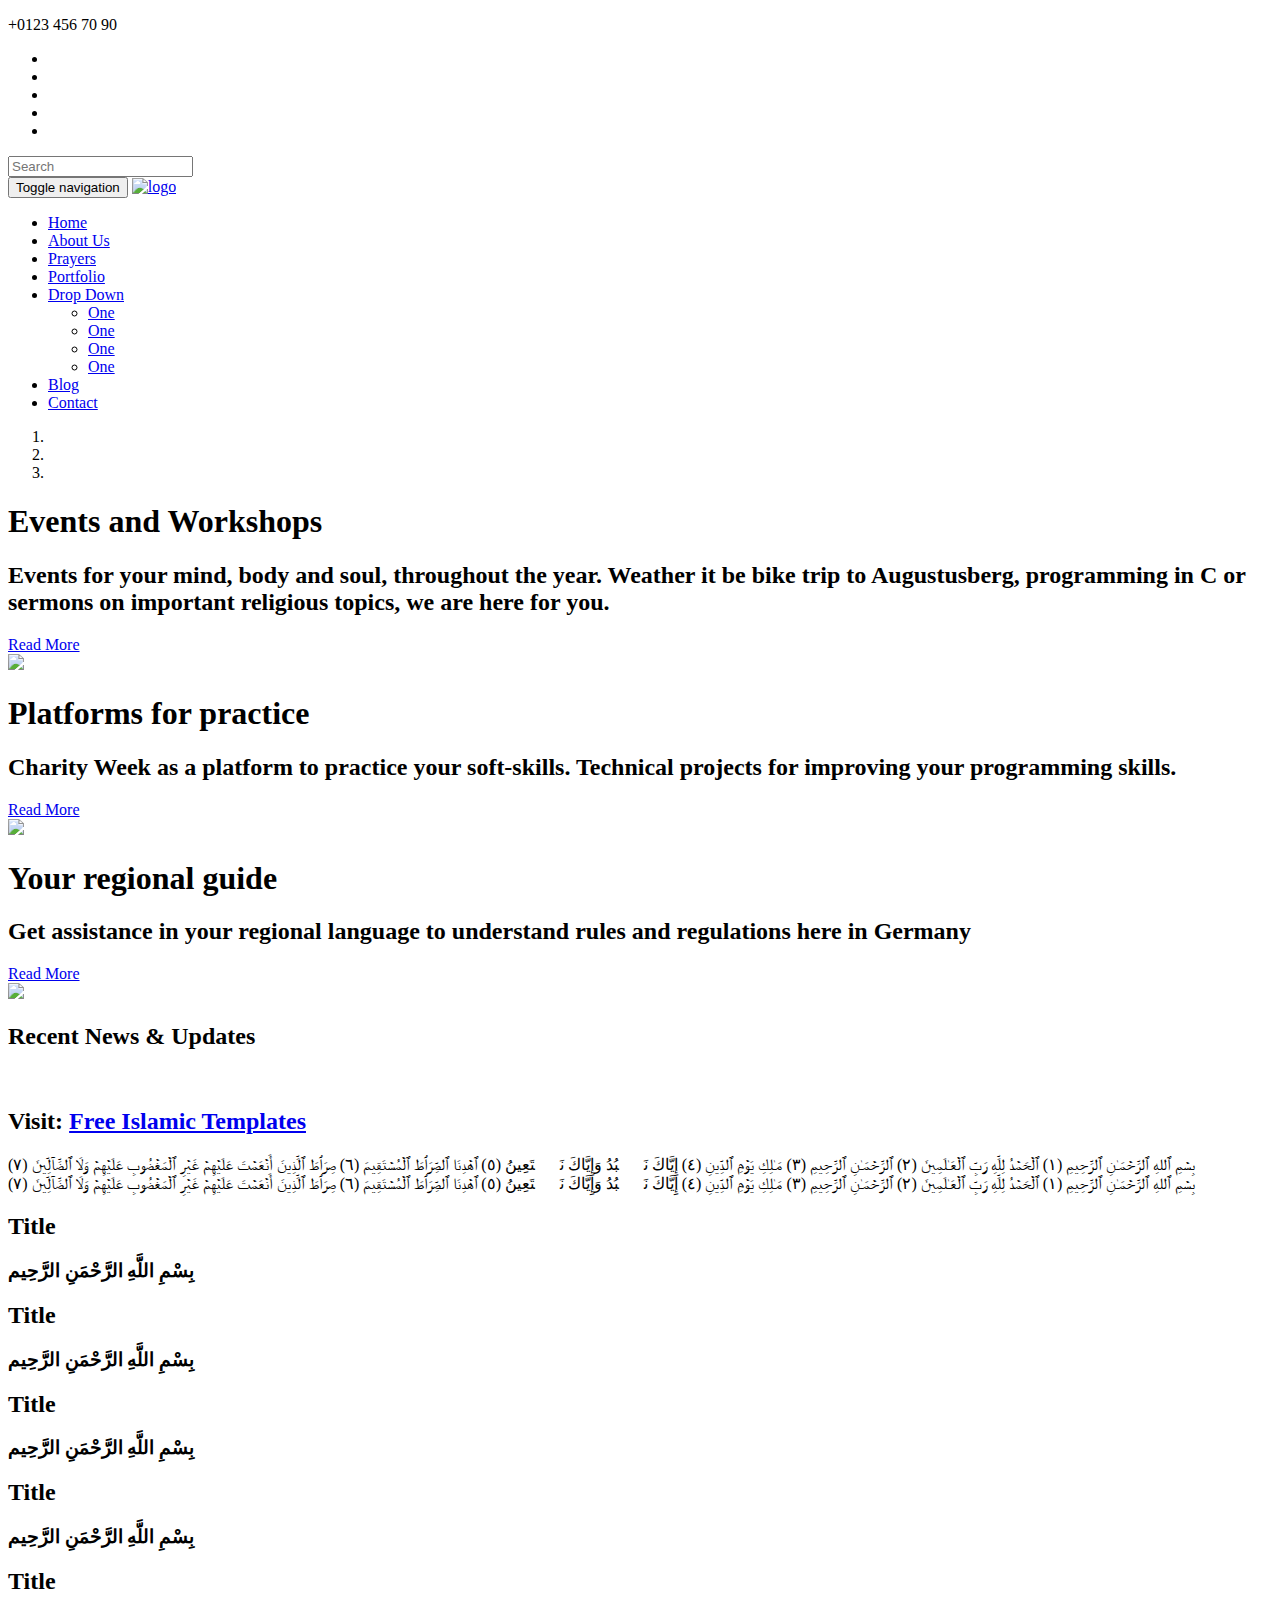
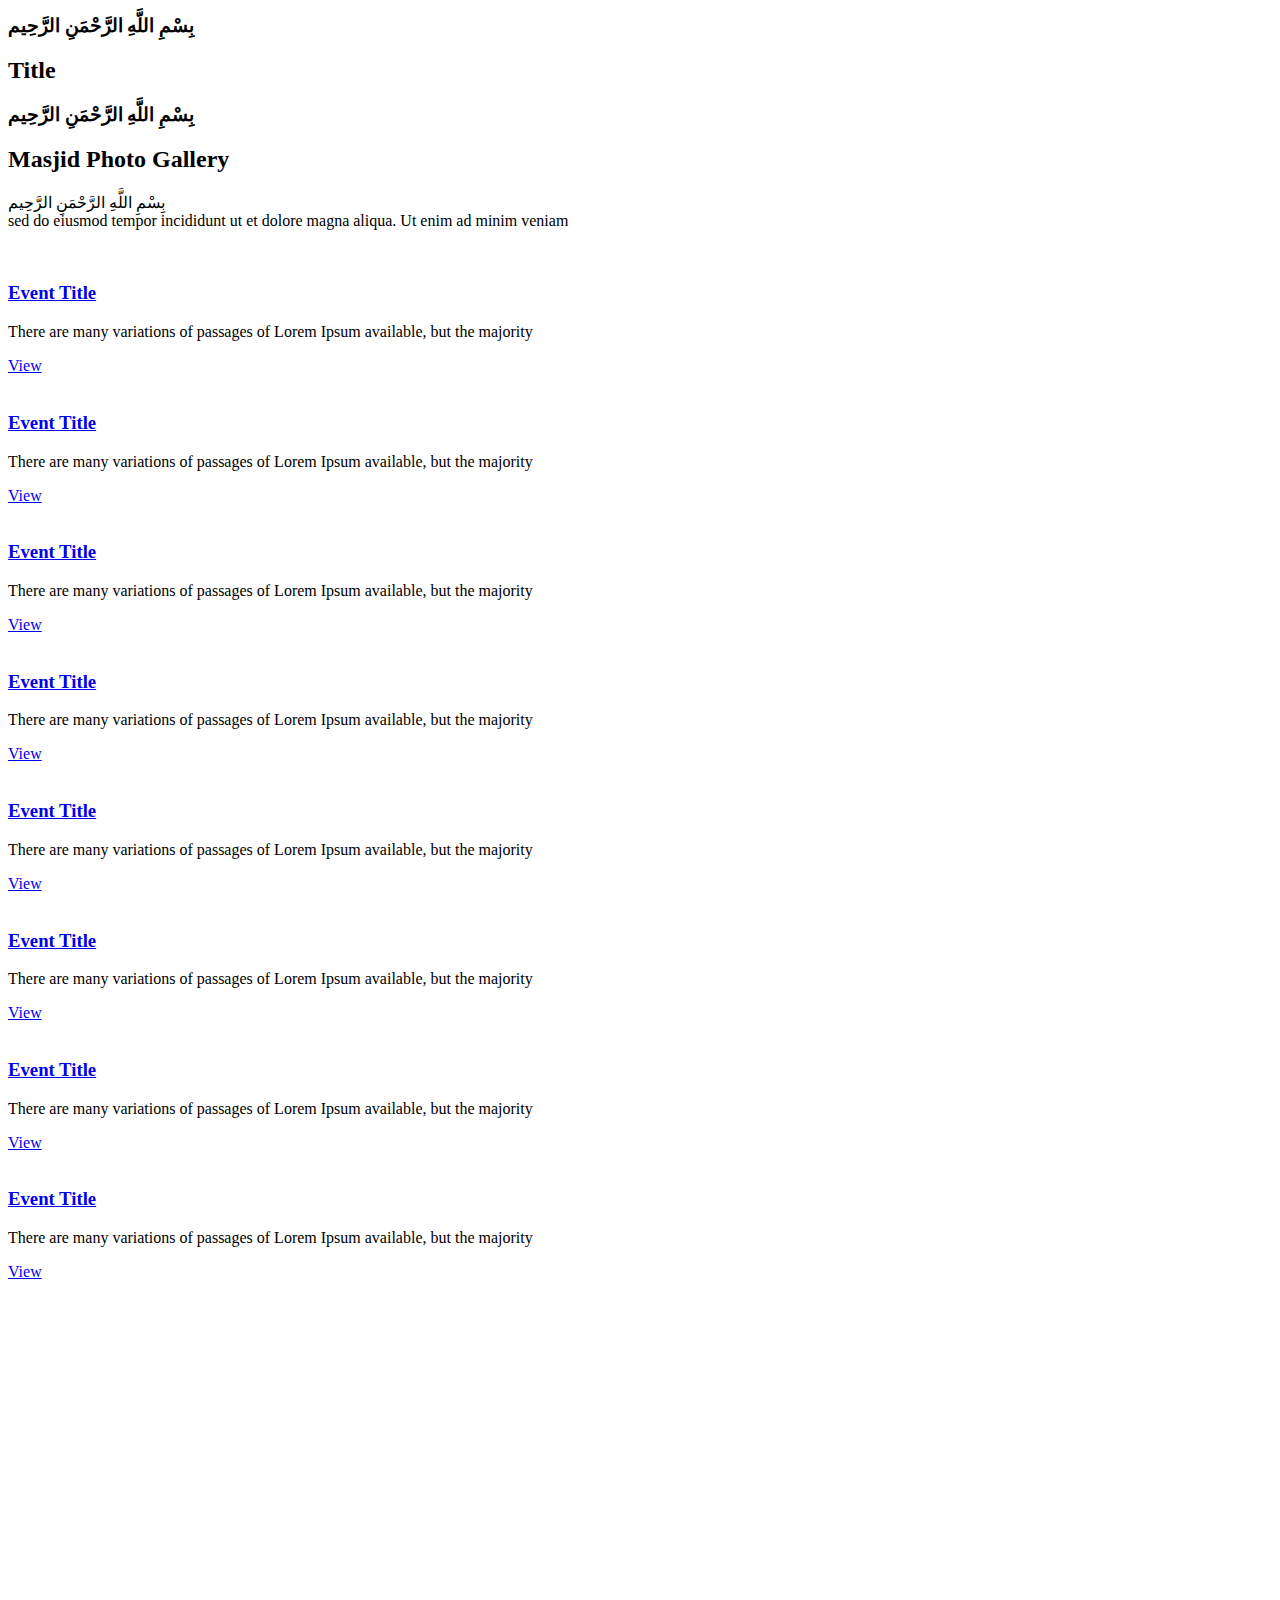
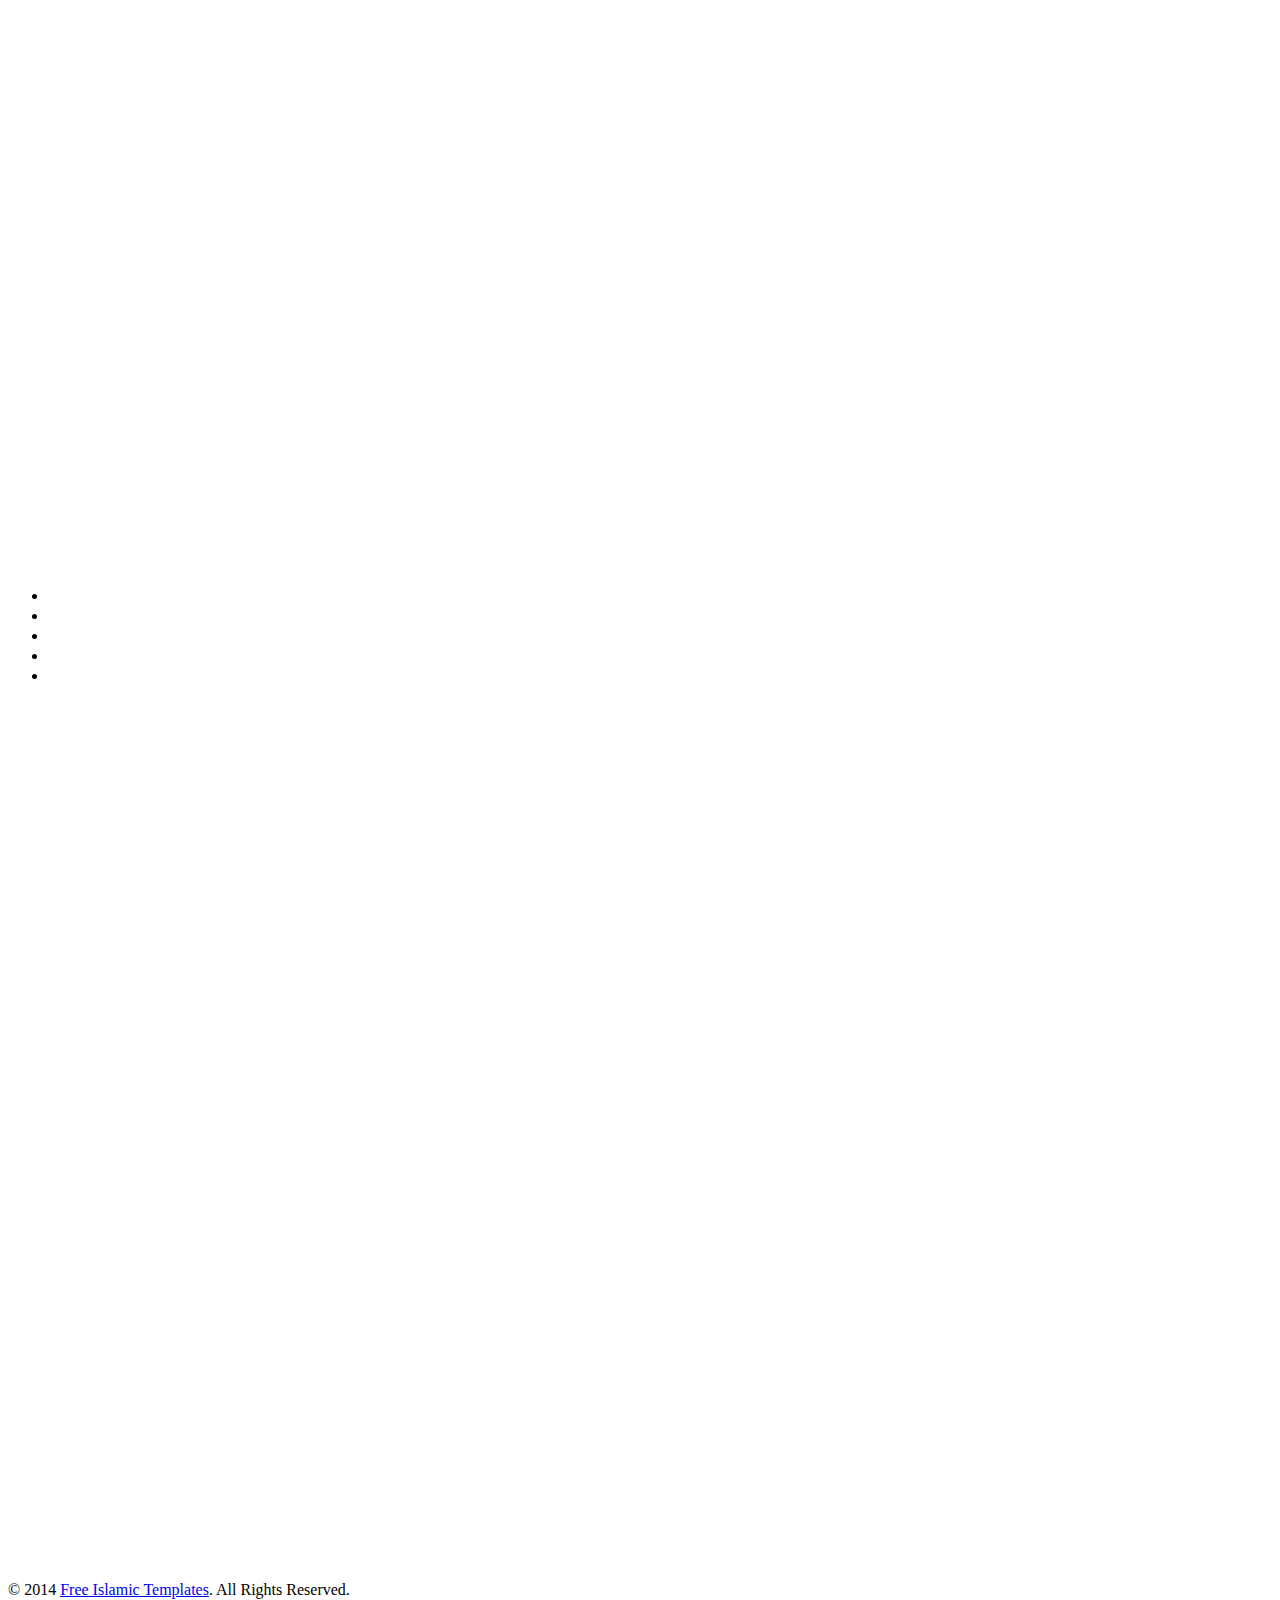
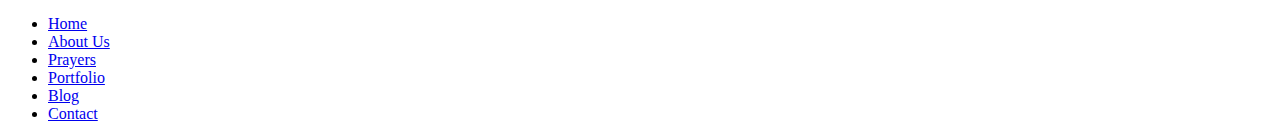
==== falah/index.html @ 27c91f61 "Slider Edit" ====
<!DOCTYPE html>
<html class="csstransforms csstransforms3d csstransitions" lang="en"><head>
<meta http-equiv="content-type" content="text/html; charset=UTF-8">
<meta charset="utf-8">
<meta name="viewport" content="width=device-width, initial-scale=1.0">
<meta name="description" content="">
<meta name="author" content="">
<title>Free Masjid Template | Two </title>
<link href="Free%20Masjid%20Template%20%20%20Two-Dateien/bootstrap.css" rel="stylesheet">
<link href="Free%20Masjid%20Template%20%20%20Two-Dateien/font-awesome.css" rel="stylesheet">
<link href="Free%20Masjid%20Template%20%20%20Two-Dateien/animate.css" rel="stylesheet">
<link href="Free%20Masjid%20Template%20%20%20Two-Dateien/prettyPhoto.css" rel="stylesheet">
<link href="Free%20Masjid%20Template%20%20%20Two-Dateien/main.css" rel="stylesheet">
<link href="Free%20Masjid%20Template%20%20%20Two-Dateien/responsive.css" rel="stylesheet">
<!--[if lt IE 9]>
<script src="js/html5shiv.js"></script>
<script src="js/respond.min.js"></script>
<![endif]-->
<link rel="shortcut icon" href="http://falah-chemnitz.de/falah/images/ico/favicon.ico">
<link rel="apple-touch-icon-precomposed" sizes="144x144" href="http://falah-chemnitz.de/falah/images/ico/apple-touch-icon-144-precomposed.png">
<link rel="apple-touch-icon-precomposed" sizes="114x114" href="http://falah-chemnitz.de/falah/images/ico/apple-touch-icon-114-precomposed.png">
<link rel="apple-touch-icon-precomposed" sizes="72x72" href="http://falah-chemnitz.de/falah/images/ico/apple-touch-icon-72-precomposed.png">
<link rel="apple-touch-icon-precomposed" href="http://falah-chemnitz.de/falah/images/ico/apple-touch-icon-57-precomposed.png">
<div></div></head>
<body class="homepage">
<header id="header">
<div class="top-bar">
<div class="container">
<div class="row">
<div class="col-sm-6 col-xs-4">
<div class="top-number"><p><i class="fa fa-phone-square"></i> +0123 456 70 90</p></div>
</div>
<div class="col-sm-6 col-xs-8">
<div class="social">
<ul class="social-share">
<li><a href="#"><i class="fa fa-facebook"></i></a></li>
<li><a href="#"><i class="fa fa-twitter"></i></a></li>
<li><a href="#"><i class="fa fa-linkedin"></i></a></li>
<li><a href="#"><i class="fa fa-dribbble"></i></a></li>
<li><a href="#"><i class="fa fa-skype"></i></a></li>
</ul>
<div class="search">
<form role="form">
<input type="text" class="search-form" autocomplete="off" placeholder="Search">
<i class="fa fa-search"></i>
</form>
</div>
</div>
</div>
</div>
</div>
</div>
<nav class="navbar navbar-inverse" role="banner">
<div class="container">
<div class="navbar-header">
<button type="button" class="navbar-toggle" data-toggle="collapse" data-target=".navbar-collapse">
<span class="sr-only">Toggle navigation</span>
<span class="icon-bar"></span>
<span class="icon-bar"></span>
<span class="icon-bar"></span>
</button>
<a class="navbar-brand" href="http://falah-chemnitz.de/falah/index.html"><img src="Free%20Masjid%20Template%20%20%20Two-Dateien/logo.png" alt="logo"></a>
</div>
<div class="collapse navbar-collapse navbar-right">
<ul class="nav navbar-nav">
<li class="active"><a href="http://falah-chemnitz.de/falah/index.html">Home</a></li>
<li><a href="http://falah-chemnitz.de/falah/about-us.html">About Us</a></li>
<li><a href="http://falah-chemnitz.de/falah/prayers.html">Prayers</a></li>
<li><a href="http://falah-chemnitz.de/falah/portfolio.html">Portfolio</a></li>
<li class="dropdown">
<a href="#" class="dropdown-toggle" data-toggle="dropdown">Drop Down<i class="fa fa-angle-down"></i></a>
<ul class="dropdown-menu">
<li><a href="#">One</a></li>
<li><a href="#">One</a></li>
<li><a href="#">One</a></li>
<li><a href="#">One</a></li>
</ul>
</li>
<li><a href="http://falah-chemnitz.de/falah/blog.html">Blog</a></li>
<li><a href="http://falah-chemnitz.de/falah/contact-us.html">Contact</a></li>
</ul>
</div>
</div>
</nav>
</header>
<section id="main-slider" class="no-margin">
<div class="carousel slide">
<ol class="carousel-indicators">
<li data-target="#main-slider" data-slide-to="0" class=""></li>
<li data-target="#main-slider" data-slide-to="1" class="active"></li>
<li data-target="#main-slider" data-slide-to="2" class=""></li>
</ol>
<div class="carousel-inner">
<div class="item" style="background-image:url(images/slider/bg1.jpg)">
<div class="container">
<div class="row slide-margin">
<div class="col-sm-6">
<div class="carousel-content">
<h1 class="animation animated-item-1">Events and Workshops</h1>
<h2 class="animation animated-item-2">Events for your mind, body and 
soul, throughout the year. Weather it be bike trip to Augustusberg, 
programming in C or sermons on important religious topics, we are here 
for you.<br></h2>
<a class="btn-slide animation animated-item-3" href="#">Read More</a>
</div>
</div>
<div class="col-sm-6 hidden-xs animation animated-item-4">
<div class="slider-img">
<img src="Free%20Masjid%20Template%20%20%20Two-Dateien/img1.png" class="img-responsive">
</div>
</div>
</div>
</div>
</div>
<div class="item active" style="background-image:url(images/slider/bg2.jpg)">
<div class="container">
<div class="row slide-margin">
<div class="col-sm-6">
<div class="carousel-content">
<h1 class="animation animated-item-1">Platforms for practice</h1>
<h2 class="animation animated-item-2">Charity Week as a platform to practice your soft-skills. Technical projects for improving your programming skills. </h2>
<a class="btn-slide animation animated-item-3" href="#">Read More</a>
</div>
</div>
<div class="col-sm-6 hidden-xs animation animated-item-4">
<div class="slider-img">
<img src="Free%20Masjid%20Template%20%20%20Two-Dateien/img2.png" class="img-responsive">
</div>
</div>
</div>
</div>
</div>
<div class="item" style="background-image:url(images/slider/bg3.jpg)">
<div class="container">
<div class="row slide-margin">
<div class="col-sm-6">
<div class="carousel-content">
<h1 class="animation animated-item-1">Your regional guide</h1>
<h2 class="animation animated-item-2">Get assistance in your regional language to understand rules and regulations here in Germany</h2>
<a class="btn-slide animation animated-item-3" href="#">Read More</a>
</div>
</div>
<div class="col-sm-6 hidden-xs animation animated-item-4">
<div class="slider-img">
<img src="Free%20Masjid%20Template%20%20%20Two-Dateien/img3.png" class="img-responsive">
</div>
</div>
</div>
</div>
</div>
</div>
</div>
<a class="prev hidden-xs" href="#main-slider" data-slide="prev">
<i class="fa fa-chevron-left"></i>
</a>
<a class="next hidden-xs" href="#main-slider" data-slide="next">
<i class="fa fa-chevron-right"></i>
</a>
</section>
<section id="feature">
<div class="container">
<div class="center wow fadeInDown animated" style="visibility: visible; animation-name: fadeInDown;">
<h2>Recent News &amp; Updates</h2><br>
<h2>Visit: <a target="_blank" href="https://freeislamictemplates.appspot.com/" title="Free Islamic Templates">Free Islamic Templates</a></h2>
<p class="lead">بِسۡمِ ٱللهِ ٱلرَّحۡمَـٰنِ ٱلرَّحِيمِ (﻿١﻿) 
ٱلۡحَمۡدُ لِلَّهِ رَبِّ ٱلۡعَـٰلَمِينَ (﻿٢﻿) ٱلرَّحۡمَـٰنِ ٱلرَّحِيمِ 
(﻿٣﻿) مَـٰلِكِ يَوۡمِ ٱلدِّينِ (﻿٤﻿) إِيَّاكَ نَعۡبُدُ وَإِيَّاكَ 
نَسۡتَعِينُ (﻿٥﻿) ٱهۡدِنَا ٱلصِّرَٲطَ ٱلۡمُسۡتَقِيمَ (﻿٦﻿) صِرَٲطَ 
ٱلَّذِينَ أَنۡعَمۡتَ عَلَيۡهِمۡ غَيۡرِ ٱلۡمَغۡضُوبِ عَلَيۡهِمۡ وَلَا 
ٱلضَّآلِّينَ (﻿٧﻿)<br>بِسۡمِ ٱللهِ ٱلرَّحۡمَـٰنِ ٱلرَّحِيمِ (﻿١﻿) 
ٱلۡحَمۡدُ لِلَّهِ رَبِّ ٱلۡعَـٰلَمِينَ (﻿٢﻿) ٱلرَّحۡمَـٰنِ ٱلرَّحِيمِ 
(﻿٣﻿) مَـٰلِكِ يَوۡمِ ٱلدِّينِ (﻿٤﻿) إِيَّاكَ نَعۡبُدُ وَإِيَّاكَ 
نَسۡتَعِينُ (﻿٥﻿) ٱهۡدِنَا ٱلصِّرَٲطَ ٱلۡمُسۡتَقِيمَ (﻿٦﻿) صِرَٲطَ 
ٱلَّذِينَ أَنۡعَمۡتَ عَلَيۡهِمۡ غَيۡرِ ٱلۡمَغۡضُوبِ عَلَيۡهِمۡ وَلَا 
ٱلضَّآلِّينَ (﻿٧﻿)
</p>
</div>
<div class="row">
<div class="features">
<div class="col-md-4 col-sm-6 wow fadeInDown animated" data-wow-duration="1000ms" data-wow-delay="600ms" style="visibility: visible; animation-duration: 1000ms; animation-delay: 600ms; animation-name: fadeInDown;">
<div class="feature-wrap">
<i class="fa fa-bullhorn"></i>
<h2>Title</h2>
<h3>بِسْمِ اللَّهِ الرَّحْمَنِ الرَّحِيم</h3>
</div>
</div>
<div class="col-md-4 col-sm-6 wow fadeInDown animated" data-wow-duration="1000ms" data-wow-delay="600ms" style="visibility: visible; animation-duration: 1000ms; animation-delay: 600ms; animation-name: fadeInDown;">
<div class="feature-wrap">
<i class="fa fa-comments"></i>
<h2>Title</h2>
<h3>بِسْمِ اللَّهِ الرَّحْمَنِ الرَّحِيم</h3>
</div>
</div>
<div class="col-md-4 col-sm-6 wow fadeInDown animated" data-wow-duration="1000ms" data-wow-delay="600ms" style="visibility: visible; animation-duration: 1000ms; animation-delay: 600ms; animation-name: fadeInDown;">
<div class="feature-wrap">
<i class="fa fa-cloud-download"></i>
<h2>Title</h2>
<h3>بِسْمِ اللَّهِ الرَّحْمَنِ الرَّحِيم</h3>
</div>
</div>
<div class="col-md-4 col-sm-6 wow fadeInDown animated" data-wow-duration="1000ms" data-wow-delay="600ms" style="visibility: visible; animation-duration: 1000ms; animation-delay: 600ms; animation-name: fadeInDown;">
<div class="feature-wrap">
<i class="fa fa-leaf"></i>
<h2>Title</h2>
<h3>بِسْمِ اللَّهِ الرَّحْمَنِ الرَّحِيم</h3>
</div>
</div>
<div class="col-md-4 col-sm-6 wow fadeInDown animated" data-wow-duration="1000ms" data-wow-delay="600ms" style="visibility: visible; animation-duration: 1000ms; animation-delay: 600ms; animation-name: fadeInDown;">
<div class="feature-wrap">
<i class="fa fa-cogs"></i>
<h2>Title</h2>
<h3>بِسْمِ اللَّهِ الرَّحْمَنِ الرَّحِيم</h3>
</div>
</div>
<div class="col-md-4 col-sm-6 wow fadeInDown animated" data-wow-duration="1000ms" data-wow-delay="600ms" style="visibility: visible; animation-duration: 1000ms; animation-delay: 600ms; animation-name: fadeInDown;">
<div class="feature-wrap">
<i class="fa fa-heart"></i>
<h2>Title</h2>
<h3>بِسْمِ اللَّهِ الرَّحْمَنِ الرَّحِيم</h3>
</div>
</div>
</div>
</div>
</div>
</section>
<section id="recent-works">
<div class="container">
<div class="center wow fadeInDown animated" style="visibility: visible; animation-name: fadeInDown;">
<h2>Masjid Photo Gallery</h2>
<p class="lead">بِسْمِ اللَّهِ الرَّحْمَنِ الرَّحِيم<br> sed do eiusmod tempor incididunt ut et dolore magna aliqua. Ut enim ad minim veniam</p>
</div>
<div class="row">
<div class="col-xs-12 col-sm-4 col-md-3">
<div class="recent-work-wrap">
<img class="img-responsive" src="Free%20Masjid%20Template%20%20%20Two-Dateien/item1.html" alt="">
<div class="overlay">
<div class="recent-work-inner">
<h3><a href="#">Event Title</a> </h3>
<p>There are many variations of passages of Lorem Ipsum available, but the majority</p>
<a class="preview" href="http://falah-chemnitz.de/falah/images/portfolio/full/item1.png" rel="prettyPhoto"><i class="fa fa-eye"></i> View</a>
</div>
</div>
</div>
</div>
<div class="col-xs-12 col-sm-4 col-md-3">
<div class="recent-work-wrap">
<img class="img-responsive" src="Free%20Masjid%20Template%20%20%20Two-Dateien/item2.html" alt="">
<div class="overlay">
<div class="recent-work-inner">
<h3><a href="#">Event Title</a></h3>
<p>There are many variations of passages of Lorem Ipsum available, but the majority</p>
<a class="preview" href="http://falah-chemnitz.de/falah/images/portfolio/full/item2.png" rel="prettyPhoto"><i class="fa fa-eye"></i> View</a>
</div>
</div>
</div>
</div>
<div class="col-xs-12 col-sm-4 col-md-3">
<div class="recent-work-wrap">
<img class="img-responsive" src="Free%20Masjid%20Template%20%20%20Two-Dateien/item3.html" alt="">
<div class="overlay">
<div class="recent-work-inner">
<h3><a href="#">Event Title </a></h3>
<p>There are many variations of passages of Lorem Ipsum available, but the majority</p>
<a class="preview" href="http://falah-chemnitz.de/falah/images/portfolio/full/item3.png" rel="prettyPhoto"><i class="fa fa-eye"></i> View</a>
</div>
</div>
</div>
</div>
<div class="col-xs-12 col-sm-4 col-md-3">
<div class="recent-work-wrap">
<img class="img-responsive" src="Free%20Masjid%20Template%20%20%20Two-Dateien/item4.html" alt="">
<div class="overlay">
<div class="recent-work-inner">
<h3><a href="#">Event Title </a></h3>
<p>There are many variations of passages of Lorem Ipsum available, but the majority</p>
<a class="preview" href="http://falah-chemnitz.de/falah/images/portfolio/full/item4.png" rel="prettyPhoto"><i class="fa fa-eye"></i> View</a>
</div>
</div>
</div>
</div>
<div class="col-xs-12 col-sm-4 col-md-3">
<div class="recent-work-wrap">
<img class="img-responsive" src="Free%20Masjid%20Template%20%20%20Two-Dateien/item5.html" alt="">
<div class="overlay">
<div class="recent-work-inner">
<h3><a href="#">Event Title</a></h3>
<p>There are many variations of passages of Lorem Ipsum available, but the majority</p>
<a class="preview" href="http://falah-chemnitz.de/falah/images/portfolio/full/item5.png" rel="prettyPhoto"><i class="fa fa-eye"></i> View</a>
</div>
</div>
</div>
</div>
<div class="col-xs-12 col-sm-4 col-md-3">
<div class="recent-work-wrap">
<img class="img-responsive" src="Free%20Masjid%20Template%20%20%20Two-Dateien/item6.html" alt="">
<div class="overlay">
<div class="recent-work-inner">
<h3><a href="#">Event Title </a></h3>
<p>There are many variations of passages of Lorem Ipsum available, but the majority</p>
<a class="preview" href="http://falah-chemnitz.de/falah/images/portfolio/full/item6.png" rel="prettyPhoto"><i class="fa fa-eye"></i> View</a>
</div>
</div>
</div>
</div>
<div class="col-xs-12 col-sm-4 col-md-3">
<div class="recent-work-wrap">
<img class="img-responsive" src="Free%20Masjid%20Template%20%20%20Two-Dateien/item7.html" alt="">
<div class="overlay">
<div class="recent-work-inner">
<h3><a href="#">Event Title </a></h3>
<p>There are many variations of passages of Lorem Ipsum available, but the majority</p>
<a class="preview" href="http://falah-chemnitz.de/falah/images/portfolio/full/item7.png" rel="prettyPhoto"><i class="fa fa-eye"></i> View</a>
</div>
</div>
</div>
</div>
<div class="col-xs-12 col-sm-4 col-md-3">
<div class="recent-work-wrap">
<img class="img-responsive" src="Free%20Masjid%20Template%20%20%20Two-Dateien/item8.html" alt="">
<div class="overlay">
<div class="recent-work-inner">
<h3><a href="#">Event Title </a></h3>
<p>There are many variations of passages of Lorem Ipsum available, but the majority</p>
<a class="preview" href="http://falah-chemnitz.de/falah/images/portfolio/full/item8.png" rel="prettyPhoto"><i class="fa fa-eye"></i> View</a>
</div>
</div>
</div>
</div>
</div>
</div>
</section>
<section id="services" class="service-item">
<div class="container">
<div class="center wow fadeInDown" style="visibility: hidden; animation-name: none;">
<h2>Classes &amp; Community Events</h2>
<p class="lead">بِسْمِ اللَّهِ الرَّحْمَنِ الرَّحِيم<br> sed do eiusmod tempor incididunt ut et dolore magna aliqua. Ut enim ad minim veniam</p>
</div>
<div class="row">
<div class="col-sm-6 col-md-4">
<div class="media services-wrap wow fadeInDown" style="visibility: hidden; animation-name: none;">
<div class="pull-left">
<img class="img-responsive" src="Free%20Masjid%20Template%20%20%20Two-Dateien/services1.png">
</div>
<div class="media-body">
<h3 class="media-heading">Class</h3>
<p>Lorem ipsum dolor sit ame consectetur adipisicing elit</p>
</div>
</div>
</div>
<div class="col-sm-6 col-md-4">
<div class="media services-wrap wow fadeInDown" style="visibility: hidden; animation-name: none;">
<div class="pull-left">
<img class="img-responsive" src="Free%20Masjid%20Template%20%20%20Two-Dateien/services2.png">
</div>
<div class="media-body">
<h3 class="media-heading">Class</h3>
<p>Lorem ipsum dolor sit ame consectetur adipisicing elit</p>
</div>
</div>
</div>
<div class="col-sm-6 col-md-4">
<div class="media services-wrap wow fadeInDown" style="visibility: hidden; animation-name: none;">
<div class="pull-left">
<img class="img-responsive" src="Free%20Masjid%20Template%20%20%20Two-Dateien/services3.png">
</div>
<div class="media-body">
<h3 class="media-heading">Class</h3>
<p>Lorem ipsum dolor sit ame consectetur adipisicing elit</p>
</div>
</div>
</div>
<div class="col-sm-6 col-md-4">
<div class="media services-wrap wow fadeInDown" style="visibility: hidden; animation-name: none;">
<div class="pull-left">
<img class="img-responsive" src="Free%20Masjid%20Template%20%20%20Two-Dateien/services4.png">
</div>
<div class="media-body">
<h3 class="media-heading">Volunteer</h3>
<p>Lorem ipsum dolor sit ame consectetur adipisicing elit</p>
</div>
</div>
</div>
<div class="col-sm-6 col-md-4">
<div class="media services-wrap wow fadeInDown" style="visibility: hidden; animation-name: none;">
<div class="pull-left">
<img class="img-responsive" src="Free%20Masjid%20Template%20%20%20Two-Dateien/services5.png">
</div>
<div class="media-body">
<h3 class="media-heading">Volunteer</h3>
<p>Lorem ipsum dolor sit ame consectetur adipisicing elit</p>
</div>
</div>
</div>
<div class="col-sm-6 col-md-4">
<div class="media services-wrap wow fadeInDown" style="visibility: hidden; animation-name: none;">
<div class="pull-left">
<img class="img-responsive" src="Free%20Masjid%20Template%20%20%20Two-Dateien/services6.png">
</div>
<div class="media-body">
<h3 class="media-heading">Volunteer</h3>
<p>Lorem ipsum dolor sit ame consectetur adipisicing elit</p>
</div>
</div>
</div>
</div>
</div>
</section>
<section id="partner">
<div class="container">
<div class="center wow fadeInDown" style="visibility: hidden; animation-name: none;">
<h2>Community Partners</h2>
<p class="lead">بِسْمِ اللَّهِ الرَّحْمَنِ الرَّحِيم<br> sed do eiusmod tempor incididunt ut et dolore magna aliqua. Ut enim ad minim veniam</p>
</div>
<div class="partners">
<ul>
<li> <a href="#"><img class="img-responsive wow fadeInDown" data-wow-duration="1000ms" data-wow-delay="300ms" src="Free%20Masjid%20Template%20%20%20Two-Dateien/partner1.png" style="visibility: hidden; animation-duration: 1000ms; animation-delay: 300ms; animation-name: none;"></a></li>
<li> <a href="#"><img class="img-responsive wow fadeInDown" data-wow-duration="1000ms" data-wow-delay="600ms" src="Free%20Masjid%20Template%20%20%20Two-Dateien/partner2.png" style="visibility: hidden; animation-duration: 1000ms; animation-delay: 600ms; animation-name: none;"></a></li>
<li> <a href="#"><img class="img-responsive wow fadeInDown" data-wow-duration="1000ms" data-wow-delay="900ms" src="Free%20Masjid%20Template%20%20%20Two-Dateien/partner3.png" style="visibility: hidden; animation-duration: 1000ms; animation-delay: 900ms; animation-name: none;"></a></li>
<li> <a href="#"><img class="img-responsive wow fadeInDown" data-wow-duration="1000ms" data-wow-delay="1200ms" src="Free%20Masjid%20Template%20%20%20Two-Dateien/partner4.png" style="visibility: hidden; animation-duration: 1000ms; animation-delay: 1200ms; animation-name: none;"></a></li>
<li> <a href="#"><img class="img-responsive wow fadeInDown" data-wow-duration="1000ms" data-wow-delay="1500ms" src="Free%20Masjid%20Template%20%20%20Two-Dateien/partner5.png" style="visibility: hidden; animation-duration: 1000ms; animation-delay: 1500ms; animation-name: none;"></a></li>
</ul>
</div>
</div>
</section>
<section id="conatcat-info">
<div class="container">
<div class="row">
<div class="col-sm-8">
<div class="media contact-info wow fadeInDown" data-wow-duration="1000ms" data-wow-delay="600ms" style="visibility: hidden; animation-duration: 1000ms; animation-delay: 600ms; animation-name: none;">
<div class="pull-left">
<img class="img-responsive" src="Free%20Masjid%20Template%20%20%20Two-Dateien/phone.png" alt="Phone" width="60" height="60">
</div>
<div class="media-body">
<h2>Have a question about our Masjid or Islam?</h2>
<p>بِسْمِ اللَّهِ الرَّحْمَنِ الرَّحِيم<br>sed do eiusmod tempor 
incididunt ut labore dolore magna aliqua. Ut enim ad minim veniam, quis 
nostrud exercitation +0123 456 70 80</p>
</div>
</div>
</div>
</div>
</div>
</section>
<section id="bottom">
<div class="container wow fadeInDown" data-wow-duration="1000ms" data-wow-delay="600ms" style="visibility: hidden; animation-duration: 1000ms; animation-delay: 600ms; animation-name: none;">
<div class="row">
<div class="col-md-3 col-sm-6">
<div class="widget">
<h3>Information</h3>
<ul>
<li><a href="#">Link</a></li>
<li><a href="#">Link</a></li>
<li><a href="#">Link</a></li>
<li><a href="#">Link</a></li>
<li><a href="#">Link</a></li>
<li><a href="#">Link</a></li>
<li><a href="#">Link</a></li>
</ul>
</div>
</div>
<div class="col-md-3 col-sm-6">
<div class="widget">
<h3>Events</h3>
<ul>
<li><a href="#">Link</a></li>
<li><a href="#">Link</a></li>
<li><a href="#">Link</a></li>
<li><a href="#">Link</a></li>
<li><a href="#">Link</a></li>
<li><a href="#">Link</a></li>
<li><a href="#">Link</a></li>
</ul>
</div>
</div>
<div class="col-md-3 col-sm-6">
<div class="widget">
<h3>Volunteer</h3>
<ul>
<li><a href="#">Link</a></li>
<li><a href="#">Link</a></li>
<li><a href="#">Link</a></li>
<li><a href="#">Link</a></li>
<li><a href="#">Link</a></li>
<li><a href="#">Link</a></li>
<li><a href="#">Link</a></li>
</ul>
</div>
</div>
<div class="col-md-3 col-sm-6">
<div class="widget">
<h3>Recommended Links</h3>
<ul>
<li><a href="#">Link</a></li>
<li><a href="#">Link</a></li>
<li><a href="#">Link</a></li>
<li><a href="#">Link</a></li>
<li><a href="#">Link</a></li>
<li><a href="#">Link</a></li>
<li><a href="#">Link</a></li>
</ul>
</div>
</div>
</div>
</div>
</section>
<footer id="footer" class="midnight-blue">
<div class="container">
<div class="row">
<div class="col-sm-6">
© 2014 <a target="_blank" href="https://freeislamictemplates.appspot.com/" title="Free Islamic Templates">Free Islamic Templates</a>. All Rights Reserved.
</div>
<div class="col-sm-6">
<ul class="pull-right">
<li><a href="http://falah-chemnitz.de/falah/index.html">Home</a></li>
<li><a href="http://falah-chemnitz.de/falah/about-us.html">About Us</a></li>
<li><a href="http://falah-chemnitz.de/falah/prayers.html">Prayers</a></li>
<li><a href="http://falah-chemnitz.de/falah/portfolio.html">Portfolio</a></li>
<li><a href="http://falah-chemnitz.de/falah/blog.html">Blog</a></li>
<li><a href="http://falah-chemnitz.de/falah/contact-us.html">Contact</a></li>
</ul>
</div>
</div>
</div>
</footer>
<script src="Free%20Masjid%20Template%20%20%20Two-Dateien/jquery_003.js"></script>
<script src="Free%20Masjid%20Template%20%20%20Two-Dateien/bootstrap.js"></script>
<script src="Free%20Masjid%20Template%20%20%20Two-Dateien/jquery_002.js"></script>
<script src="Free%20Masjid%20Template%20%20%20Two-Dateien/jquery.js"></script>
<script src="Free%20Masjid%20Template%20%20%20Two-Dateien/main.js"></script>
<script src="Free%20Masjid%20Template%20%20%20Two-Dateien/wow.js"></script>

</body></html>
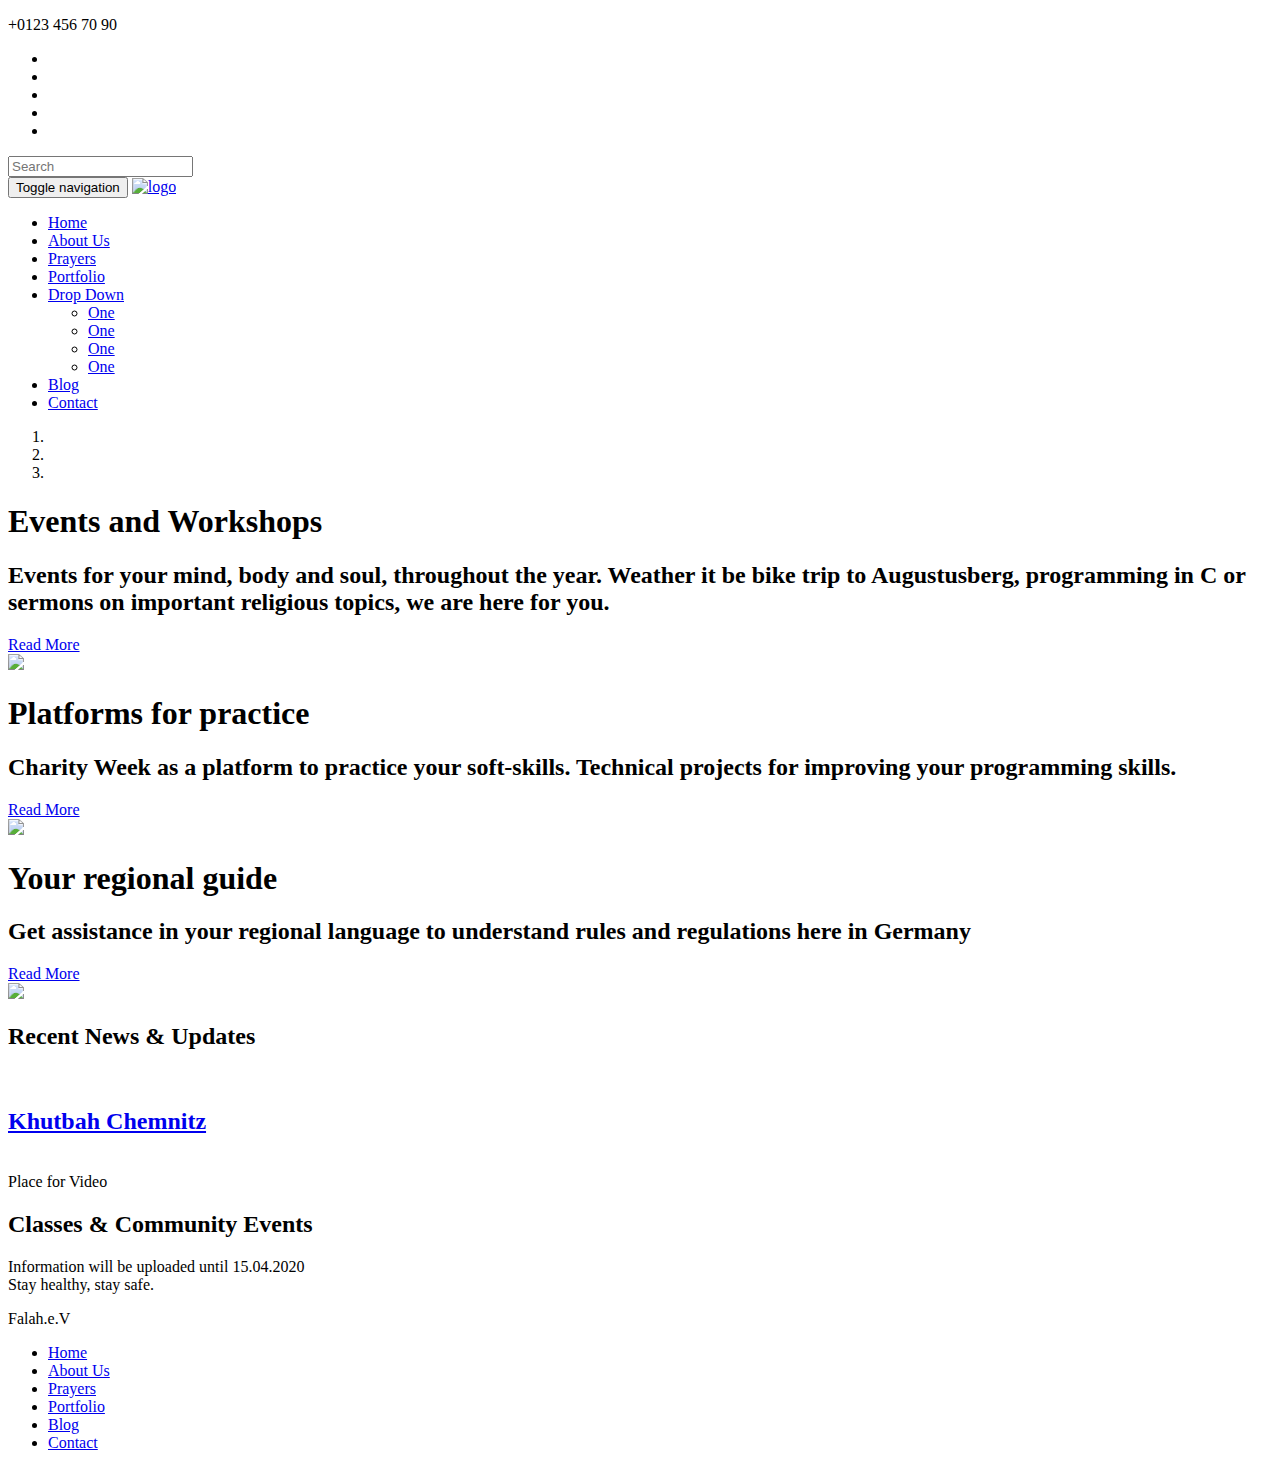
==== commit 65c6e930: "Removed most of stuff, added place for video" ====
--- a/falah/index.html
+++ b/falah/index.html
@@ -6,12 +6,12 @@
 <meta name="description" content="">
 <meta name="author" content="">
 <title>Free Masjid Template | Two </title>
-<link href="Free%20Masjid%20Template%20%20%20Two-Dateien/bootstrap.css" rel="stylesheet">
-<link href="Free%20Masjid%20Template%20%20%20Two-Dateien/font-awesome.css" rel="stylesheet">
-<link href="Free%20Masjid%20Template%20%20%20Two-Dateien/animate.css" rel="stylesheet">
-<link href="Free%20Masjid%20Template%20%20%20Two-Dateien/prettyPhoto.css" rel="stylesheet">
-<link href="Free%20Masjid%20Template%20%20%20Two-Dateien/main.css" rel="stylesheet">
-<link href="Free%20Masjid%20Template%20%20%20Two-Dateien/responsive.css" rel="stylesheet">
+<link href="Free%20Masjid%20Template%20%20-Dateien/bootstrap.css" rel="stylesheet">
+<link href="Free%20Masjid%20Template%20%20-Dateien/font-awesome.css" rel="stylesheet">
+<link href="Free%20Masjid%20Template%20%20-Dateien/animate.css" rel="stylesheet">
+<link href="Free%20Masjid%20Template%20%20-Dateien/prettyPhoto.css" rel="stylesheet">
+<link href="Free%20Masjid%20Template%20%20-Dateien/main.css" rel="stylesheet">
+<link href="Free%20Masjid%20Template%20%20-Dateien/responsive.css" rel="stylesheet">
 <!--[if lt IE 9]>
 <script src="js/html5shiv.js"></script>
 <script src="js/respond.min.js"></script>
@@ -59,7 +59,7 @@
 <span class="icon-bar"></span>
 <span class="icon-bar"></span>
 </button>
-<a class="navbar-brand" href="http://falah-chemnitz.de/falah/index.html"><img src="Free%20Masjid%20Template%20%20%20Two-Dateien/logo.png" alt="logo"></a>
+<a class="navbar-brand" href="http://falah-chemnitz.de/falah/index.html"><img src="Free%20Masjid%20Template%20%20-Dateien/logo.png" alt="logo"></a>
 </div>
 <div class="collapse navbar-collapse navbar-right">
 <ul class="nav navbar-nav">
@@ -106,7 +106,7 @@
 </div>
 <div class="col-sm-6 hidden-xs animation animated-item-4">
 <div class="slider-img">
-<img src="Free%20Masjid%20Template%20%20%20Two-Dateien/img1.png" class="img-responsive">
+<img src="Free%20Masjid%20Template%20%20-Dateien/img1.png" class="img-responsive">
 </div>
 </div>
 </div>
@@ -124,7 +124,7 @@
 </div>
 <div class="col-sm-6 hidden-xs animation animated-item-4">
 <div class="slider-img">
-<img src="Free%20Masjid%20Template%20%20%20Two-Dateien/img2.png" class="img-responsive">
+<img src="Free%20Masjid%20Template%20%20-Dateien/img2.png" class="img-responsive">
 </div>
 </div>
 </div>
@@ -142,7 +142,7 @@
 </div>
 <div class="col-sm-6 hidden-xs animation animated-item-4">
 <div class="slider-img">
-<img src="Free%20Masjid%20Template%20%20%20Two-Dateien/img3.png" class="img-responsive">
+<img src="Free%20Masjid%20Template%20%20-Dateien/img3.png" class="img-responsive">
 </div>
 </div>
 </div>
@@ -161,353 +161,56 @@
 <div class="container">
 <div class="center wow fadeInDown animated" style="visibility: visible; animation-name: fadeInDown;">
 <h2>Recent News &amp; Updates</h2><br>
-<h2>Visit: <a target="_blank" href="https://freeislamictemplates.appspot.com/" title="Free Islamic Templates">Free Islamic Templates</a></h2>
-<p class="lead">بِسۡمِ ٱللهِ ٱلرَّحۡمَـٰنِ ٱلرَّحِيمِ (﻿١﻿) 
-ٱلۡحَمۡدُ لِلَّهِ رَبِّ ٱلۡعَـٰلَمِينَ (﻿٢﻿) ٱلرَّحۡمَـٰنِ ٱلرَّحِيمِ 
-(﻿٣﻿) مَـٰلِكِ يَوۡمِ ٱلدِّينِ (﻿٤﻿) إِيَّاكَ نَعۡبُدُ وَإِيَّاكَ 
-نَسۡتَعِينُ (﻿٥﻿) ٱهۡدِنَا ٱلصِّرَٲطَ ٱلۡمُسۡتَقِيمَ (﻿٦﻿) صِرَٲطَ 
-ٱلَّذِينَ أَنۡعَمۡتَ عَلَيۡهِمۡ غَيۡرِ ٱلۡمَغۡضُوبِ عَلَيۡهِمۡ وَلَا 
-ٱلضَّآلِّينَ (﻿٧﻿)<br>بِسۡمِ ٱللهِ ٱلرَّحۡمَـٰنِ ٱلرَّحِيمِ (﻿١﻿) 
-ٱلۡحَمۡدُ لِلَّهِ رَبِّ ٱلۡعَـٰلَمِينَ (﻿٢﻿) ٱلرَّحۡمَـٰنِ ٱلرَّحِيمِ 
-(﻿٣﻿) مَـٰلِكِ يَوۡمِ ٱلدِّينِ (﻿٤﻿) إِيَّاكَ نَعۡبُدُ وَإِيَّاكَ 
-نَسۡتَعِينُ (﻿٥﻿) ٱهۡدِنَا ٱلصِّرَٲطَ ٱلۡمُسۡتَقِيمَ (﻿٦﻿) صِرَٲطَ 
-ٱلَّذِينَ أَنۡعَمۡتَ عَلَيۡهِمۡ غَيۡرِ ٱلۡمَغۡضُوبِ عَلَيۡهِمۡ وَلَا 
-ٱلضَّآلِّينَ (﻿٧﻿)
-</p>
-</div>
-<div class="row">
-<div class="features">
-<div class="col-md-4 col-sm-6 wow fadeInDown animated" data-wow-duration="1000ms" data-wow-delay="600ms" style="visibility: visible; animation-duration: 1000ms; animation-delay: 600ms; animation-name: fadeInDown;">
-<div class="feature-wrap">
-<i class="fa fa-bullhorn"></i>
-<h2>Title</h2>
-<h3>بِسْمِ اللَّهِ الرَّحْمَنِ الرَّحِيم</h3>
-</div>
-</div>
-<div class="col-md-4 col-sm-6 wow fadeInDown animated" data-wow-duration="1000ms" data-wow-delay="600ms" style="visibility: visible; animation-duration: 1000ms; animation-delay: 600ms; animation-name: fadeInDown;">
-<div class="feature-wrap">
-<i class="fa fa-comments"></i>
-<h2>Title</h2>
-<h3>بِسْمِ اللَّهِ الرَّحْمَنِ الرَّحِيم</h3>
-</div>
-</div>
-<div class="col-md-4 col-sm-6 wow fadeInDown animated" data-wow-duration="1000ms" data-wow-delay="600ms" style="visibility: visible; animation-duration: 1000ms; animation-delay: 600ms; animation-name: fadeInDown;">
-<div class="feature-wrap">
-<i class="fa fa-cloud-download"></i>
-<h2>Title</h2>
-<h3>بِسْمِ اللَّهِ الرَّحْمَنِ الرَّحِيم</h3>
-</div>
-</div>
-<div class="col-md-4 col-sm-6 wow fadeInDown animated" data-wow-duration="1000ms" data-wow-delay="600ms" style="visibility: visible; animation-duration: 1000ms; animation-delay: 600ms; animation-name: fadeInDown;">
-<div class="feature-wrap">
-<i class="fa fa-leaf"></i>
-<h2>Title</h2>
-<h3>بِسْمِ اللَّهِ الرَّحْمَنِ الرَّحِيم</h3>
-</div>
-</div>
-<div class="col-md-4 col-sm-6 wow fadeInDown animated" data-wow-duration="1000ms" data-wow-delay="600ms" style="visibility: visible; animation-duration: 1000ms; animation-delay: 600ms; animation-name: fadeInDown;">
-<div class="feature-wrap">
-<i class="fa fa-cogs"></i>
-<h2>Title</h2>
-<h3>بِسْمِ اللَّهِ الرَّحْمَنِ الرَّحِيم</h3>
-</div>
-</div>
-<div class="col-md-4 col-sm-6 wow fadeInDown animated" data-wow-duration="1000ms" data-wow-delay="600ms" style="visibility: visible; animation-duration: 1000ms; animation-delay: 600ms; animation-name: fadeInDown;">
-<div class="feature-wrap">
-<i class="fa fa-heart"></i>
-<h2>Title</h2>
-<h3>بِسْمِ اللَّهِ الرَّحْمَنِ الرَّحِيم</h3>
-</div>
-</div>
-</div>
+<h2><a target="_blank" href="https://freeislamictemplates.appspot.com/" title="Free Islamic Templates">Khutbah Chemnitz</a></h2>
+
+<p class="lead"><br>Place for Video</p></div>
+<div class="row">
+
 </div>
 </div>
 </section>
 <section id="recent-works">
 <div class="container">
+
+<div class="row">
+
+
+
+
+
+
+
+
+</div>
+</div>
+</section>
+<section id="services" class="service-item">
+<div class="container">
 <div class="center wow fadeInDown animated" style="visibility: visible; animation-name: fadeInDown;">
-<h2>Masjid Photo Gallery</h2>
-<p class="lead">بِسْمِ اللَّهِ الرَّحْمَنِ الرَّحِيم<br> sed do eiusmod tempor incididunt ut et dolore magna aliqua. Ut enim ad minim veniam</p>
-</div>
-<div class="row">
-<div class="col-xs-12 col-sm-4 col-md-3">
-<div class="recent-work-wrap">
-<img class="img-responsive" src="Free%20Masjid%20Template%20%20%20Two-Dateien/item1.html" alt="">
-<div class="overlay">
-<div class="recent-work-inner">
-<h3><a href="#">Event Title</a> </h3>
-<p>There are many variations of passages of Lorem Ipsum available, but the majority</p>
-<a class="preview" href="http://falah-chemnitz.de/falah/images/portfolio/full/item1.png" rel="prettyPhoto"><i class="fa fa-eye"></i> View</a>
-</div>
-</div>
-</div>
-</div>
-<div class="col-xs-12 col-sm-4 col-md-3">
-<div class="recent-work-wrap">
-<img class="img-responsive" src="Free%20Masjid%20Template%20%20%20Two-Dateien/item2.html" alt="">
-<div class="overlay">
-<div class="recent-work-inner">
-<h3><a href="#">Event Title</a></h3>
-<p>There are many variations of passages of Lorem Ipsum available, but the majority</p>
-<a class="preview" href="http://falah-chemnitz.de/falah/images/portfolio/full/item2.png" rel="prettyPhoto"><i class="fa fa-eye"></i> View</a>
-</div>
-</div>
-</div>
-</div>
-<div class="col-xs-12 col-sm-4 col-md-3">
-<div class="recent-work-wrap">
-<img class="img-responsive" src="Free%20Masjid%20Template%20%20%20Two-Dateien/item3.html" alt="">
-<div class="overlay">
-<div class="recent-work-inner">
-<h3><a href="#">Event Title </a></h3>
-<p>There are many variations of passages of Lorem Ipsum available, but the majority</p>
-<a class="preview" href="http://falah-chemnitz.de/falah/images/portfolio/full/item3.png" rel="prettyPhoto"><i class="fa fa-eye"></i> View</a>
-</div>
-</div>
-</div>
-</div>
-<div class="col-xs-12 col-sm-4 col-md-3">
-<div class="recent-work-wrap">
-<img class="img-responsive" src="Free%20Masjid%20Template%20%20%20Two-Dateien/item4.html" alt="">
-<div class="overlay">
-<div class="recent-work-inner">
-<h3><a href="#">Event Title </a></h3>
-<p>There are many variations of passages of Lorem Ipsum available, but the majority</p>
-<a class="preview" href="http://falah-chemnitz.de/falah/images/portfolio/full/item4.png" rel="prettyPhoto"><i class="fa fa-eye"></i> View</a>
-</div>
-</div>
-</div>
-</div>
-<div class="col-xs-12 col-sm-4 col-md-3">
-<div class="recent-work-wrap">
-<img class="img-responsive" src="Free%20Masjid%20Template%20%20%20Two-Dateien/item5.html" alt="">
-<div class="overlay">
-<div class="recent-work-inner">
-<h3><a href="#">Event Title</a></h3>
-<p>There are many variations of passages of Lorem Ipsum available, but the majority</p>
-<a class="preview" href="http://falah-chemnitz.de/falah/images/portfolio/full/item5.png" rel="prettyPhoto"><i class="fa fa-eye"></i> View</a>
-</div>
-</div>
-</div>
-</div>
-<div class="col-xs-12 col-sm-4 col-md-3">
-<div class="recent-work-wrap">
-<img class="img-responsive" src="Free%20Masjid%20Template%20%20%20Two-Dateien/item6.html" alt="">
-<div class="overlay">
-<div class="recent-work-inner">
-<h3><a href="#">Event Title </a></h3>
-<p>There are many variations of passages of Lorem Ipsum available, but the majority</p>
-<a class="preview" href="http://falah-chemnitz.de/falah/images/portfolio/full/item6.png" rel="prettyPhoto"><i class="fa fa-eye"></i> View</a>
-</div>
-</div>
-</div>
-</div>
-<div class="col-xs-12 col-sm-4 col-md-3">
-<div class="recent-work-wrap">
-<img class="img-responsive" src="Free%20Masjid%20Template%20%20%20Two-Dateien/item7.html" alt="">
-<div class="overlay">
-<div class="recent-work-inner">
-<h3><a href="#">Event Title </a></h3>
-<p>There are many variations of passages of Lorem Ipsum available, but the majority</p>
-<a class="preview" href="http://falah-chemnitz.de/falah/images/portfolio/full/item7.png" rel="prettyPhoto"><i class="fa fa-eye"></i> View</a>
-</div>
-</div>
-</div>
-</div>
-<div class="col-xs-12 col-sm-4 col-md-3">
-<div class="recent-work-wrap">
-<img class="img-responsive" src="Free%20Masjid%20Template%20%20%20Two-Dateien/item8.html" alt="">
-<div class="overlay">
-<div class="recent-work-inner">
-<h3><a href="#">Event Title </a></h3>
-<p>There are many variations of passages of Lorem Ipsum available, but the majority</p>
-<a class="preview" href="http://falah-chemnitz.de/falah/images/portfolio/full/item8.png" rel="prettyPhoto"><i class="fa fa-eye"></i> View</a>
-</div>
-</div>
-</div>
-</div>
-</div>
-</div>
-</section>
-<section id="services" class="service-item">
-<div class="container">
-<div class="center wow fadeInDown" style="visibility: hidden; animation-name: none;">
 <h2>Classes &amp; Community Events</h2>
-<p class="lead">بِسْمِ اللَّهِ الرَّحْمَنِ الرَّحِيم<br> sed do eiusmod tempor incididunt ut et dolore magna aliqua. Ut enim ad minim veniam</p>
-</div>
-<div class="row">
-<div class="col-sm-6 col-md-4">
-<div class="media services-wrap wow fadeInDown" style="visibility: hidden; animation-name: none;">
-<div class="pull-left">
-<img class="img-responsive" src="Free%20Masjid%20Template%20%20%20Two-Dateien/services1.png">
-</div>
-<div class="media-body">
-<h3 class="media-heading">Class</h3>
-<p>Lorem ipsum dolor sit ame consectetur adipisicing elit</p>
-</div>
-</div>
-</div>
-<div class="col-sm-6 col-md-4">
-<div class="media services-wrap wow fadeInDown" style="visibility: hidden; animation-name: none;">
-<div class="pull-left">
-<img class="img-responsive" src="Free%20Masjid%20Template%20%20%20Two-Dateien/services2.png">
-</div>
-<div class="media-body">
-<h3 class="media-heading">Class</h3>
-<p>Lorem ipsum dolor sit ame consectetur adipisicing elit</p>
-</div>
-</div>
-</div>
-<div class="col-sm-6 col-md-4">
-<div class="media services-wrap wow fadeInDown" style="visibility: hidden; animation-name: none;">
-<div class="pull-left">
-<img class="img-responsive" src="Free%20Masjid%20Template%20%20%20Two-Dateien/services3.png">
-</div>
-<div class="media-body">
-<h3 class="media-heading">Class</h3>
-<p>Lorem ipsum dolor sit ame consectetur adipisicing elit</p>
-</div>
-</div>
-</div>
-<div class="col-sm-6 col-md-4">
-<div class="media services-wrap wow fadeInDown" style="visibility: hidden; animation-name: none;">
-<div class="pull-left">
-<img class="img-responsive" src="Free%20Masjid%20Template%20%20%20Two-Dateien/services4.png">
-</div>
-<div class="media-body">
-<h3 class="media-heading">Volunteer</h3>
-<p>Lorem ipsum dolor sit ame consectetur adipisicing elit</p>
-</div>
-</div>
-</div>
-<div class="col-sm-6 col-md-4">
-<div class="media services-wrap wow fadeInDown" style="visibility: hidden; animation-name: none;">
-<div class="pull-left">
-<img class="img-responsive" src="Free%20Masjid%20Template%20%20%20Two-Dateien/services5.png">
-</div>
-<div class="media-body">
-<h3 class="media-heading">Volunteer</h3>
-<p>Lorem ipsum dolor sit ame consectetur adipisicing elit</p>
-</div>
-</div>
-</div>
-<div class="col-sm-6 col-md-4">
-<div class="media services-wrap wow fadeInDown" style="visibility: hidden; animation-name: none;">
-<div class="pull-left">
-<img class="img-responsive" src="Free%20Masjid%20Template%20%20%20Two-Dateien/services6.png">
-</div>
-<div class="media-body">
-<h3 class="media-heading">Volunteer</h3>
-<p>Lorem ipsum dolor sit ame consectetur adipisicing elit</p>
-</div>
-</div>
-</div>
-</div>
-</div>
-</section>
-<section id="partner">
-<div class="container">
-<div class="center wow fadeInDown" style="visibility: hidden; animation-name: none;">
-<h2>Community Partners</h2>
-<p class="lead">بِسْمِ اللَّهِ الرَّحْمَنِ الرَّحِيم<br> sed do eiusmod tempor incididunt ut et dolore magna aliqua. Ut enim ad minim veniam</p>
-</div>
-<div class="partners">
-<ul>
-<li> <a href="#"><img class="img-responsive wow fadeInDown" data-wow-duration="1000ms" data-wow-delay="300ms" src="Free%20Masjid%20Template%20%20%20Two-Dateien/partner1.png" style="visibility: hidden; animation-duration: 1000ms; animation-delay: 300ms; animation-name: none;"></a></li>
-<li> <a href="#"><img class="img-responsive wow fadeInDown" data-wow-duration="1000ms" data-wow-delay="600ms" src="Free%20Masjid%20Template%20%20%20Two-Dateien/partner2.png" style="visibility: hidden; animation-duration: 1000ms; animation-delay: 600ms; animation-name: none;"></a></li>
-<li> <a href="#"><img class="img-responsive wow fadeInDown" data-wow-duration="1000ms" data-wow-delay="900ms" src="Free%20Masjid%20Template%20%20%20Two-Dateien/partner3.png" style="visibility: hidden; animation-duration: 1000ms; animation-delay: 900ms; animation-name: none;"></a></li>
-<li> <a href="#"><img class="img-responsive wow fadeInDown" data-wow-duration="1000ms" data-wow-delay="1200ms" src="Free%20Masjid%20Template%20%20%20Two-Dateien/partner4.png" style="visibility: hidden; animation-duration: 1000ms; animation-delay: 1200ms; animation-name: none;"></a></li>
-<li> <a href="#"><img class="img-responsive wow fadeInDown" data-wow-duration="1000ms" data-wow-delay="1500ms" src="Free%20Masjid%20Template%20%20%20Two-Dateien/partner5.png" style="visibility: hidden; animation-duration: 1000ms; animation-delay: 1500ms; animation-name: none;"></a></li>
-</ul>
-</div>
-</div>
-</section>
-<section id="conatcat-info">
-<div class="container">
-<div class="row">
-<div class="col-sm-8">
-<div class="media contact-info wow fadeInDown" data-wow-duration="1000ms" data-wow-delay="600ms" style="visibility: hidden; animation-duration: 1000ms; animation-delay: 600ms; animation-name: none;">
-<div class="pull-left">
-<img class="img-responsive" src="Free%20Masjid%20Template%20%20%20Two-Dateien/phone.png" alt="Phone" width="60" height="60">
-</div>
-<div class="media-body">
-<h2>Have a question about our Masjid or Islam?</h2>
-<p>بِسْمِ اللَّهِ الرَّحْمَنِ الرَّحِيم<br>sed do eiusmod tempor 
-incididunt ut labore dolore magna aliqua. Ut enim ad minim veniam, quis 
-nostrud exercitation +0123 456 70 80</p>
-</div>
-</div>
-</div>
-</div>
-</div>
-</section>
+<p class="lead">Information will be uploaded until 15.04.2020<br> Stay healthy, stay safe.</p>
+</div>
+<div class="row">
+
+
+
+
+
+
+</div>
+</div>
+</section>
+
+
 <section id="bottom">
-<div class="container wow fadeInDown" data-wow-duration="1000ms" data-wow-delay="600ms" style="visibility: hidden; animation-duration: 1000ms; animation-delay: 600ms; animation-name: none;">
-<div class="row">
-<div class="col-md-3 col-sm-6">
-<div class="widget">
-<h3>Information</h3>
-<ul>
-<li><a href="#">Link</a></li>
-<li><a href="#">Link</a></li>
-<li><a href="#">Link</a></li>
-<li><a href="#">Link</a></li>
-<li><a href="#">Link</a></li>
-<li><a href="#">Link</a></li>
-<li><a href="#">Link</a></li>
-</ul>
-</div>
-</div>
-<div class="col-md-3 col-sm-6">
-<div class="widget">
-<h3>Events</h3>
-<ul>
-<li><a href="#">Link</a></li>
-<li><a href="#">Link</a></li>
-<li><a href="#">Link</a></li>
-<li><a href="#">Link</a></li>
-<li><a href="#">Link</a></li>
-<li><a href="#">Link</a></li>
-<li><a href="#">Link</a></li>
-</ul>
-</div>
-</div>
-<div class="col-md-3 col-sm-6">
-<div class="widget">
-<h3>Volunteer</h3>
-<ul>
-<li><a href="#">Link</a></li>
-<li><a href="#">Link</a></li>
-<li><a href="#">Link</a></li>
-<li><a href="#">Link</a></li>
-<li><a href="#">Link</a></li>
-<li><a href="#">Link</a></li>
-<li><a href="#">Link</a></li>
-</ul>
-</div>
-</div>
-<div class="col-md-3 col-sm-6">
-<div class="widget">
-<h3>Recommended Links</h3>
-<ul>
-<li><a href="#">Link</a></li>
-<li><a href="#">Link</a></li>
-<li><a href="#">Link</a></li>
-<li><a href="#">Link</a></li>
-<li><a href="#">Link</a></li>
-<li><a href="#">Link</a></li>
-<li><a href="#">Link</a></li>
-</ul>
-</div>
-</div>
-</div>
+<div class="container wow fadeInDown animated" data-wow-duration="1000ms" data-wow-delay="600ms" style="visibility: visible; animation-duration: 1000ms; animation-delay: 600ms; animation-name: fadeInDown;">
+
 </div>
 </section>
 <footer id="footer" class="midnight-blue">
 <div class="container">
 <div class="row">
-<div class="col-sm-6">
-© 2014 <a target="_blank" href="https://freeislamictemplates.appspot.com/" title="Free Islamic Templates">Free Islamic Templates</a>. All Rights Reserved.
+<div class="col-sm-6">Falah.e.V
 </div>
 <div class="col-sm-6">
 <ul class="pull-right">
@@ -522,11 +225,11 @@
 </div>
 </div>
 </footer>
-<script src="Free%20Masjid%20Template%20%20%20Two-Dateien/jquery_003.js"></script>
-<script src="Free%20Masjid%20Template%20%20%20Two-Dateien/bootstrap.js"></script>
-<script src="Free%20Masjid%20Template%20%20%20Two-Dateien/jquery_002.js"></script>
-<script src="Free%20Masjid%20Template%20%20%20Two-Dateien/jquery.js"></script>
-<script src="Free%20Masjid%20Template%20%20%20Two-Dateien/main.js"></script>
-<script src="Free%20Masjid%20Template%20%20%20Two-Dateien/wow.js"></script>
+<script src="Free%20Masjid%20Template%20%20-Dateien/jquery_003.js"></script>
+<script src="Free%20Masjid%20Template%20%20-Dateien/bootstrap.js"></script>
+<script src="Free%20Masjid%20Template%20%20-Dateien/jquery_002.js"></script>
+<script src="Free%20Masjid%20Template%20%20-Dateien/jquery.js"></script>
+<script src="Free%20Masjid%20Template%20%20-Dateien/main.js"></script>
+<script src="Free%20Masjid%20Template%20%20-Dateien/wow.js"></script>
 
 </body></html>
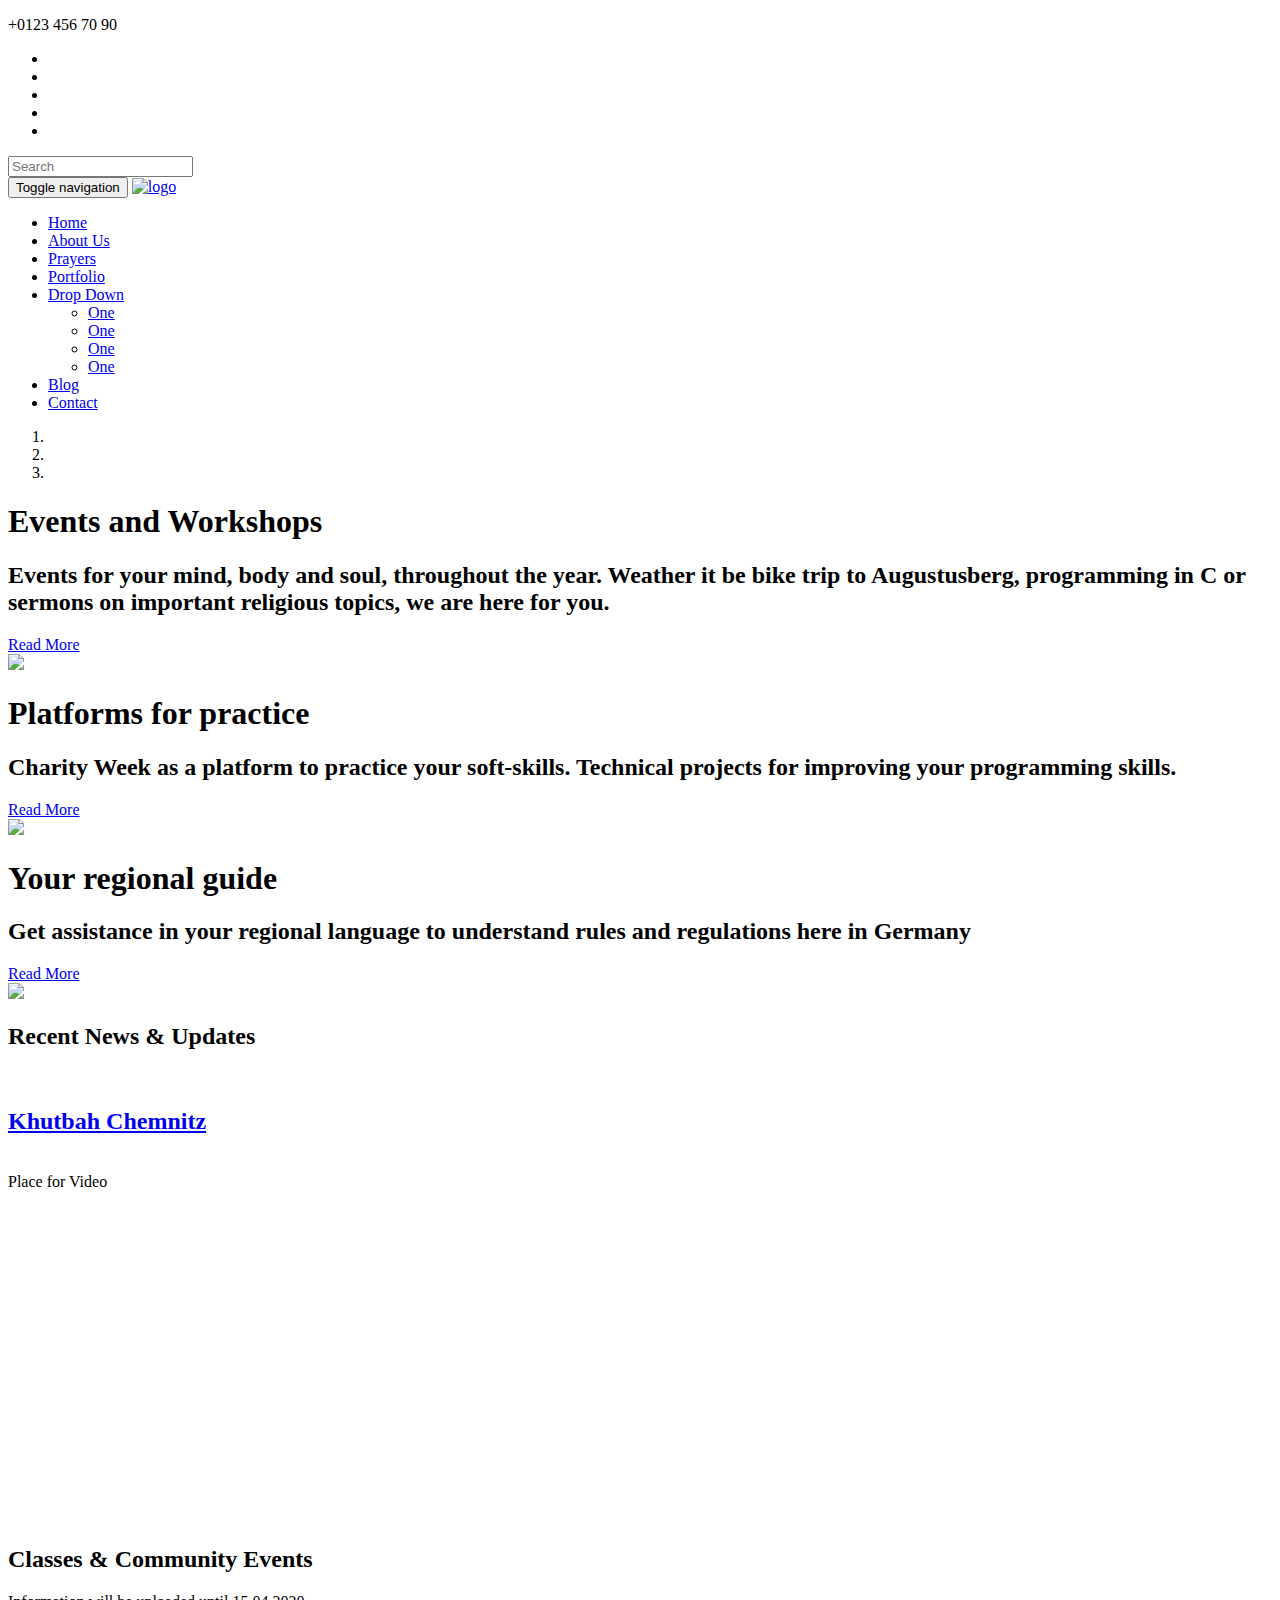
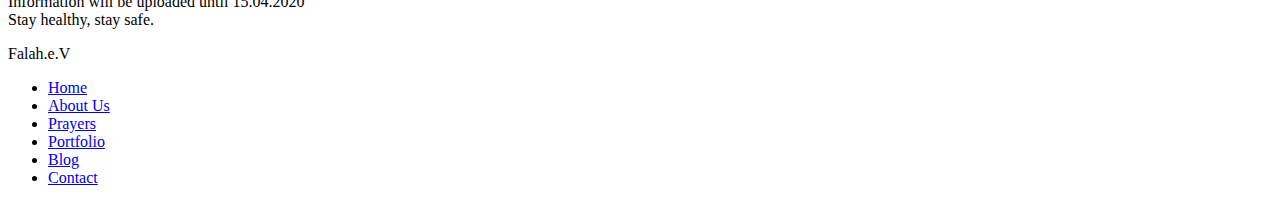
==== commit 60aa47f4: "Added Video link" ====
--- a/falah/index.html
+++ b/falah/index.html
@@ -164,6 +164,10 @@
 <h2><a target="_blank" href="https://freeislamictemplates.appspot.com/" title="Free Islamic Templates">Khutbah Chemnitz</a></h2>
 
 <p class="lead"><br>Place for Video</p></div>
+  <div class="video-class">
+        <iframe width="560" height="315" src="https://www.youtube.com/embed/KblXYyoWLkQ" frameborder="0" allow="accelerometer;
+        autoplay; encrypted-media; gyroscope; picture-in-picture" allowfullscreen></iframe>
+    </div>
 <div class="row">
 
 </div>
